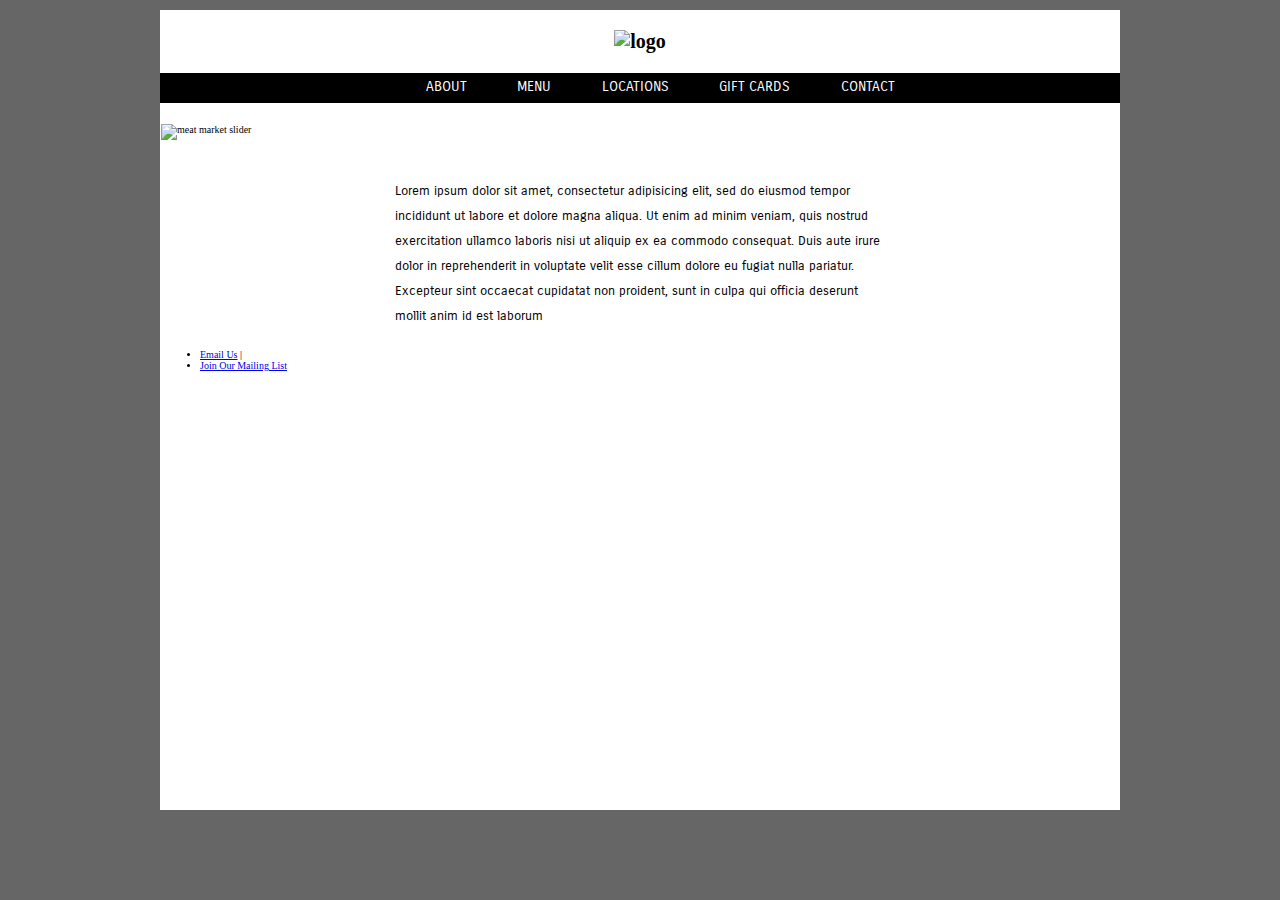
==== unit_4/index.html @ fe933b55 "Unit 4" ====
<!DOCTYPE html>
<html>
<head>
<link rel="stylesheet" type="text/css" href="css/style.css">
	<title>Super Junior Convenience Stores</title>
</head>
<body>	

<div class="webpage">

<header>
	<h1><img src="images/logo8.png" alt="logo" width="363" height="92">
	</h1>
</header>

<nav id="topnav">
 <ul>
  <li><a href="#">About</a></li>
  <li><a href="#">Menu</a></li>
  <li><a href="#">Locations</a></li>
  <li><a href="#">Gift Cards</a></li>
  <li><a href="#">Contact</a></li>
  </ul>
 </nav>

<img id="homepageimage" src="images/slider1.jpg" alt="meat market slider">

<p id="section">Lorem ipsum dolor sit amet, consectetur adipisicing elit, sed do eiusmod tempor incididunt ut labore et dolore magna aliqua. Ut enim ad minim veniam,
quis nostrud exercitation ullamco laboris nisi ut aliquip ex ea commodo
consequat. Duis aute irure dolor in reprehenderit in voluptate velit esse
cillum dolore eu fugiat nulla pariatur. Excepteur sint occaecat cupidatat non
proident, sunt in culpa qui officia deserunt mollit anim id est laborum</p>

<footer id="bottommenu">
<ul>
<li><a href="mailto:mktidwell@me.com">Email Us</a> | </li>
<li><a href="#">Join Our Mailing List</a></li>
</ul>
</footer>
 
</div>
 </body>
 </html>
---- unit_4/css/style.css ----
/*
Colors:
Dark teel: 10889E
Light teel: E1F1F2
Grey Teel: 445566
*/

@import url(https://fonts.googleapis.com/css?family=Carrois+Gothic);
@import url(https://fonts.googleapis.com/css?family=Carrois+Gothic+SC);
@import url(https://fonts.googleapis.com/css?family=Marcellus);
@import url(https://fonts.googleapis.com/css?family=Montserrat);

body {
	background-color: #666666;
	font-size: 62.5%;
}


.webpage {
	width: 960px;
	margin: auto;
	background-color: white;
	height: 800px;
	margin-top:10px;
}

h1 {
	text-align: center;
	margin:0;
	padding:20px;
}

#topnav {
/* padding: .5em;*/
	height: 30px;
	margin-bottom: 20px;
	background-color: black;
	text-align: center;
}

#topnav ul {
	list-style: none;
	margin: 0px; /*Overwrite default */  
	padding-top: 5px;
}

#topnav li{
	display: inline;
	margin-left: 10px;
	margin-right: 10px;
}

#topnav li a {
	color: white;
	text-decoration: none;
	font-size: 1.4em;
	font-family: 'Carrois Gothic', sans-serif; 
	padding:1em;
	text-align: center;
	text-transform: uppercase;
}

#homepageimage {
	display: block;
	margin-left: auto;
	margin-right: auto;
	padding: 1px;
	/*border: 1px solid #021a40;*/
}


#section {
	width: 490px;
	margin: 38px auto 20px auto;
	line-height: 25px;
	font-family: 'Carrois Gothic', sans-serif;
	font-size: 1.3em;
}



#bottommenu {

}
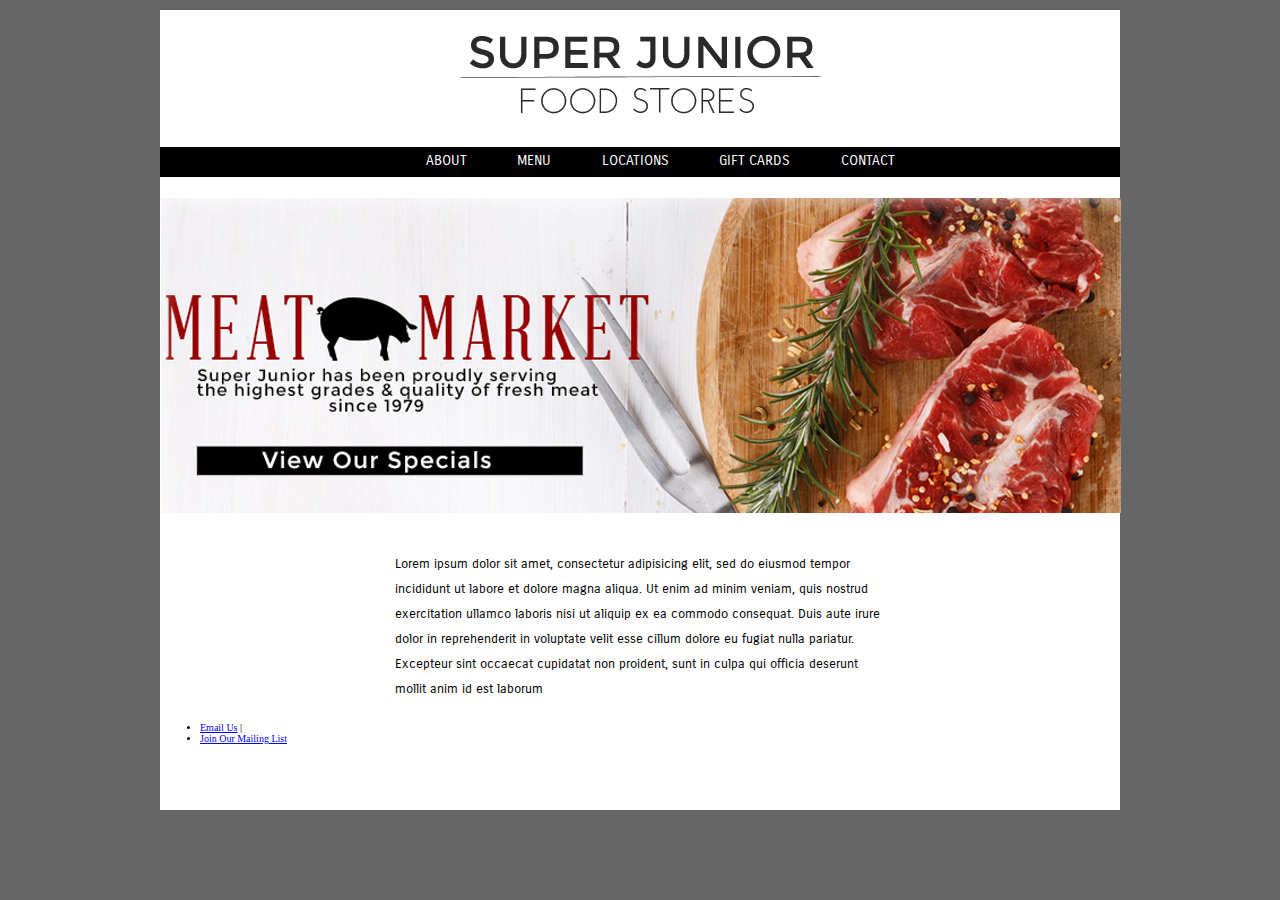
==== commit 6916e8b6: "Unit 4" ====
--- a/unit_4/index.html
+++ b/unit_4/index.html
@@ -9,7 +9,7 @@
 <div class="webpage">
 
 <header>
-	<h1><img src="images/logo8.png" alt="logo" width="363" height="92">
+	<h1><img src="images/Logo8.png" alt="logo" width="363" height="92">
 	</h1>
 </header>
 
@@ -23,7 +23,7 @@
   </ul>
  </nav>
 
-<img id="homepageimage" src="images/slider1.jpg" alt="meat market slider">
+<img id="homepageimage" src="images/Slider1.jpg" alt="meat market slider">
 
 <p id="section">Lorem ipsum dolor sit amet, consectetur adipisicing elit, sed do eiusmod tempor incididunt ut labore et dolore magna aliqua. Ut enim ad minim veniam,
 quis nostrud exercitation ullamco laboris nisi ut aliquip ex ea commodo
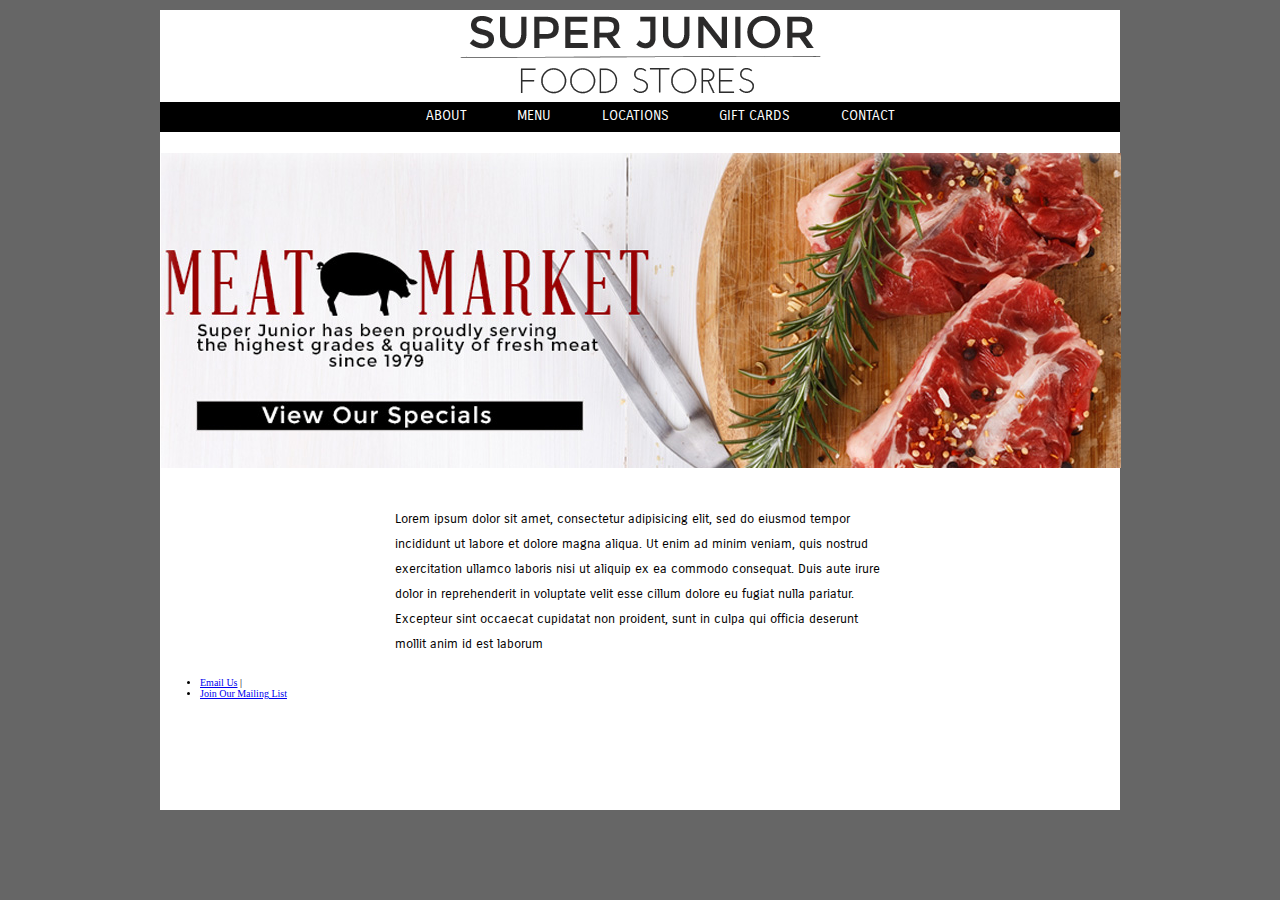
==== commit 02ccc757: "Unit 6 Project" ====
--- a/unit_4/index.html
+++ b/unit_4/index.html
@@ -4,24 +4,24 @@
 <link rel="stylesheet" type="text/css" href="css/style.css">
 	<title>Super Junior Convenience Stores</title>
 </head>
+
+
+
 <body>	
-
-<div class="webpage">
-
-<header>
-	<h1><img src="images/Logo8.png" alt="logo" width="363" height="92">
-	</h1>
-</header>
+	<div class="webpage">
+		<header>
+			<img src="images/Logo8.png" alt="logo" width="363" height="92">
+		</header>
 
 <nav id="topnav">
- <ul>
-  <li><a href="#">About</a></li>
-  <li><a href="#">Menu</a></li>
-  <li><a href="#">Locations</a></li>
-  <li><a href="#">Gift Cards</a></li>
-  <li><a href="#">Contact</a></li>
-  </ul>
- </nav>
+ 	<ul>
+  		<li><a href="#">About</a></li>
+  		<li><a href="#">Menu</a></li>
+  		<li><a href="#">Locations</a></li>
+  		<li><a href="#">Gift Cards</a></li>
+  		<li><a href="#">Contact</a></li>
+  	</ul>
+</nav>
 
 <img id="homepageimage" src="images/Slider1.jpg" alt="meat market slider">
 
@@ -32,15 +32,17 @@
 proident, sunt in culpa qui officia deserunt mollit anim id est laborum</p>
 
 <footer id="bottommenu">
-<ul>
-<li><a href="mailto:mktidwell@me.com">Email Us</a> | </li>
-<li><a href="#">Join Our Mailing List</a></li>
-</ul>
+	<ul>
+		<li><a href="mailto:mktidwell@me.com">Email Us</a> | </li>
+		<li><a href="#">Join Our Mailing List</a></li>
+	</ul>
 </footer>
  
 </div>
- </body>
- </html>
+ 
+</body>
+ 
+</html>
 
 
 
--- a/unit_4/css/style.css
+++ b/unit_4/css/style.css
@@ -1,10 +1,3 @@
-/*
-Colors:
-Dark teel: 10889E
-Light teel: E1F1F2
-Grey Teel: 445566
-*/
-
 @import url(https://fonts.googleapis.com/css?family=Carrois+Gothic);
 @import url(https://fonts.googleapis.com/css?family=Carrois+Gothic+SC);
 @import url(https://fonts.googleapis.com/css?family=Marcellus);
@@ -18,16 +11,27 @@
 
 .webpage {
 	width: 960px;
-	margin: auto;
+	margin: 0 auto;
 	background-color: white;
 	height: 800px;
 	margin-top:10px;
 }
 
-h1 {
+/*h1 {
 	text-align: center;
 	margin:0;
-	padding:20px;
+	padding:20px;*/
+}
+
+header {
+	width:960px;
+	margin: 0 auto;
+	padding: 20px;*/
+}
+
+header img{
+	display: block;
+	margin: auto;
 }
 
 #topnav {
